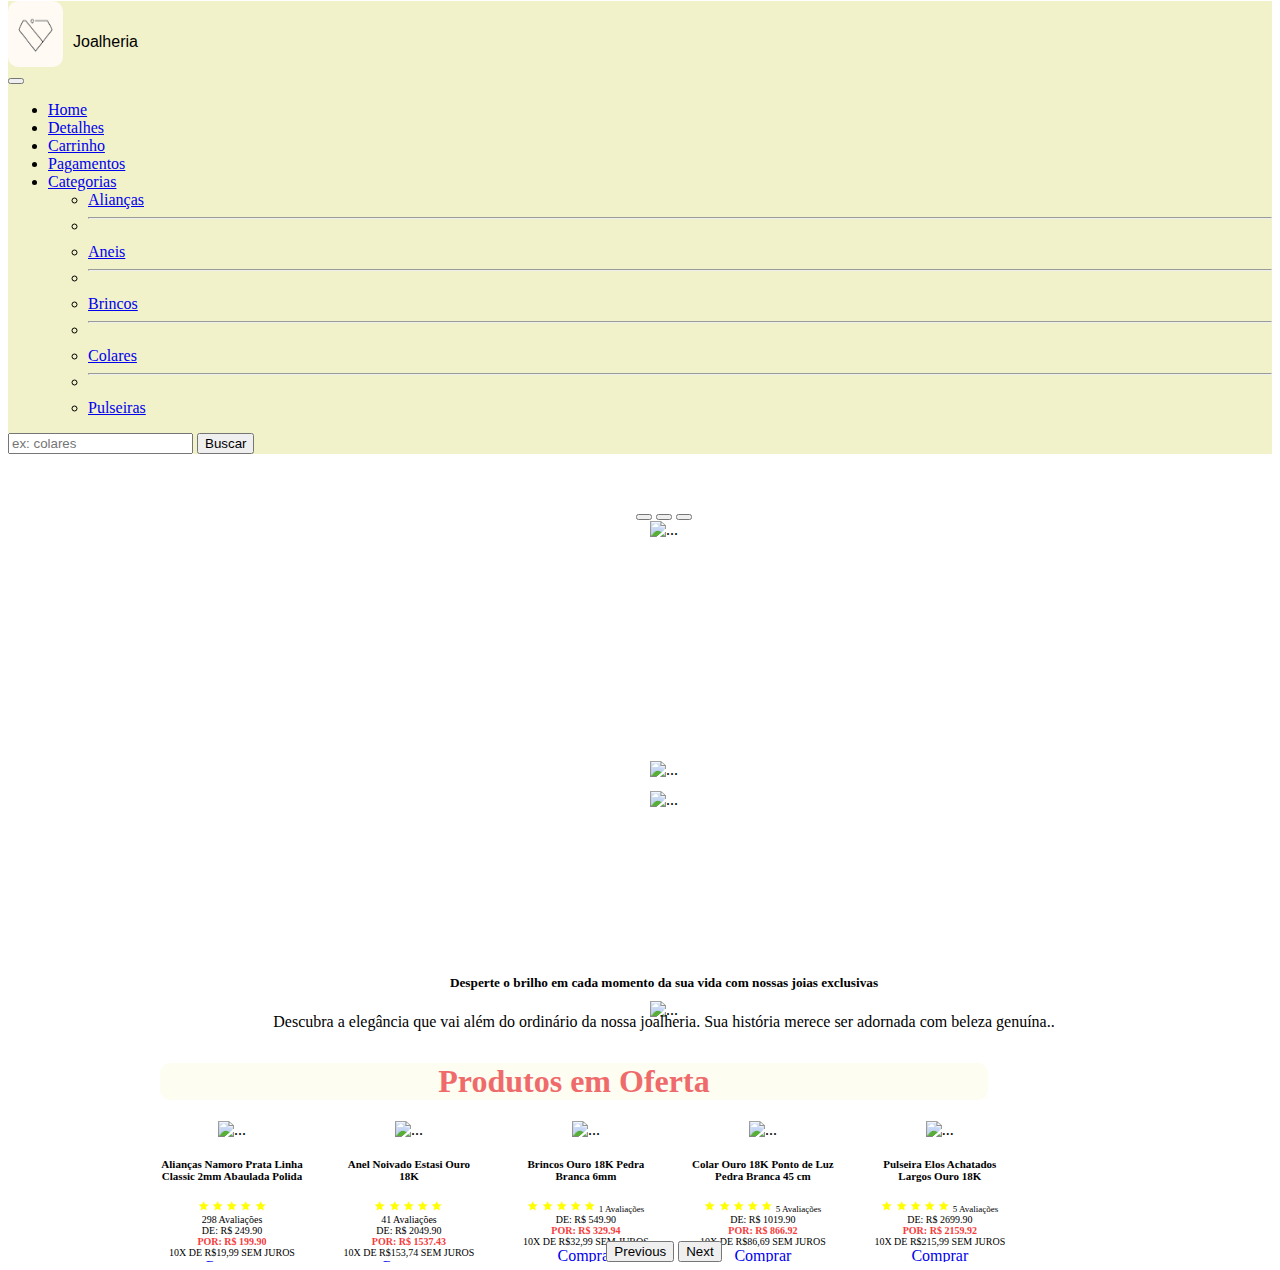
==== pages/index.html @ 0c275a25 "Add files via upload" ====
<!DOCTYPE html>
<html lang="pt-br">
<head>
    <meta charset="UTF-8">
    <meta name="viewport" content="width=device-width, initial-scale=1.0">
    <title>Clone Joalheria</title>

    <link rel="stylesheet" href="../styles/styles.css">
    <link href="https://cdn.jsdelivr.net/npm/bootstrap@5.3.2/dist/css/bootstrap.min.css" rel="stylesheet" integrity="sha384-T3c6CoIi6uLrA9TneNEoa7RxnatzjcDSCmG1MXxSR1GAsXEV/Dwwykc2MPK8M2HN" crossorigin="anonymous">

    <script src="https://code.jquery.com/jquery-3.7.1.min.js" integrity="sha256-/JqT3SQfawRcv/BIHPThkBvs0OEvtFFmqPF/lYI/Cxo=" crossorigin="anonymous"></script>
    <script src="https://cdn.jsdelivr.net/npm/bootstrap@5.3.2/dist/js/bootstrap.bundle.min.js" integrity="sha384-C6RzsynM9kWDrMNeT87bh95OGNyZPhcTNXj1NW7RuBCsyN/o0jlpcV8Qyq46cDfL" crossorigin="anonymous"></script>
</head>
<body>
    <header>
        <nav class="navbar navbar-expand-lg bg-body-tertiary divNavBar">
            <div class="container-fluid containerNav">
              <div class="navbar-brand">
                <div class="containerLogo">
                    <img src="../imgs/logo2.jpg" alt="teste">
                    <p>Joalheria</p>
                </div>
              </div>
              <button class="navbar-toggler" type="button" data-bs-toggle="collapse" data-bs-target="#navbarSupportedContent" aria-controls="navbarSupportedContent" aria-expanded="false" aria-label="Toggle navigation">
                <span class="navbar-toggler-icon"></span>
              </button>
              <div class="collapse navbar-collapse" id="navbarSupportedContent">
                <ul class="navbar-nav me-auto mb-2 mb-lg-0">
                  <li class="nav-item">
                    <a class="nav-link active" aria-current="page" href="pagInicial.html" target="tela">Home</a>
                  </li>

                  <li class="nav-item">
                    <a class="nav-link" href="detalhes.html" target="tela">Detalhes</a>
                  </li>

                  <li class="nav-item">
                    <a class="nav-link" href="carrinho.html" target="tela">Carrinho</a>
                  </li>

                  <li class="nav-item">
                    <a class="nav-link" href="pagamentos.html" target="tela">Pagamentos</a>
                  </li>

                  <li class="nav-item dropdown">
                    <a class="nav-link dropdown-toggle" href="#" role="button" data-bs-toggle="dropdown" aria-expanded="false">
                      Categorias
                    </a>
                    <ul class="dropdown-menu">
                      <li><a class="dropdown-item" href="aliancas.html" target="tela">Alianças</a></li>
                      <li><hr class="dropdown-divider"></li>
                      <li><a class="dropdown-item" href="aneis.html" target="tela">Aneis</a></li>
                      <li><hr class="dropdown-divider"></li>
                      <li><a class="dropdown-item" href="brincos.html" target="tela">Brincos</a></li>
                      <li><hr class="dropdown-divider"></li>
                      <li><a class="dropdown-item" href="colares.html" target="tela">Colares</a></li>
                      <li><hr class="dropdown-divider"></li>
                      <li><a class="dropdown-item" href="pulseiras.html" target="tela">Pulseiras</a></li>
                    </ul>
                  </li>
                </ul>
                <form class="d-flex" role="search">
                  <input class="form-control me-2" type="search" placeholder="ex: colares" aria-label="Search">
                  <button class="btn btn-outline-success" type="submit">Buscar</button>
                </form>
              </div>
            </div>
          </nav>
    </header>
    <main class="main">
      <iframe src="pagInicial.html" name="tela" id="tela" frameborder="0"></iframe>
    </main>
</body>
</html>
---- styles/styles.css ----
.containerLogo{
    display: flex;
}

.containerLogo > p{
    font-size: 16px;
    font-family: 'Segoe UI', Tahoma, Geneva, Verdana, sans-serif;
    padding-top: 16px;
}

.containerLogo > img {
    width: 55px;
    border-radius: 10px;
    margin-right: 10px;
}

.containerNav{
    background-color: rgb(241, 241, 202);
    margin-top: -7px;
    margin-bottom: -7px;
}

.main{
    min-height: 90.6vh;
    display: flex;
    align-items: center;
    justify-content: center;
    text-align: center;
}

.main > iframe{
    width: 100vw;
    min-height: 90.6vh;
}
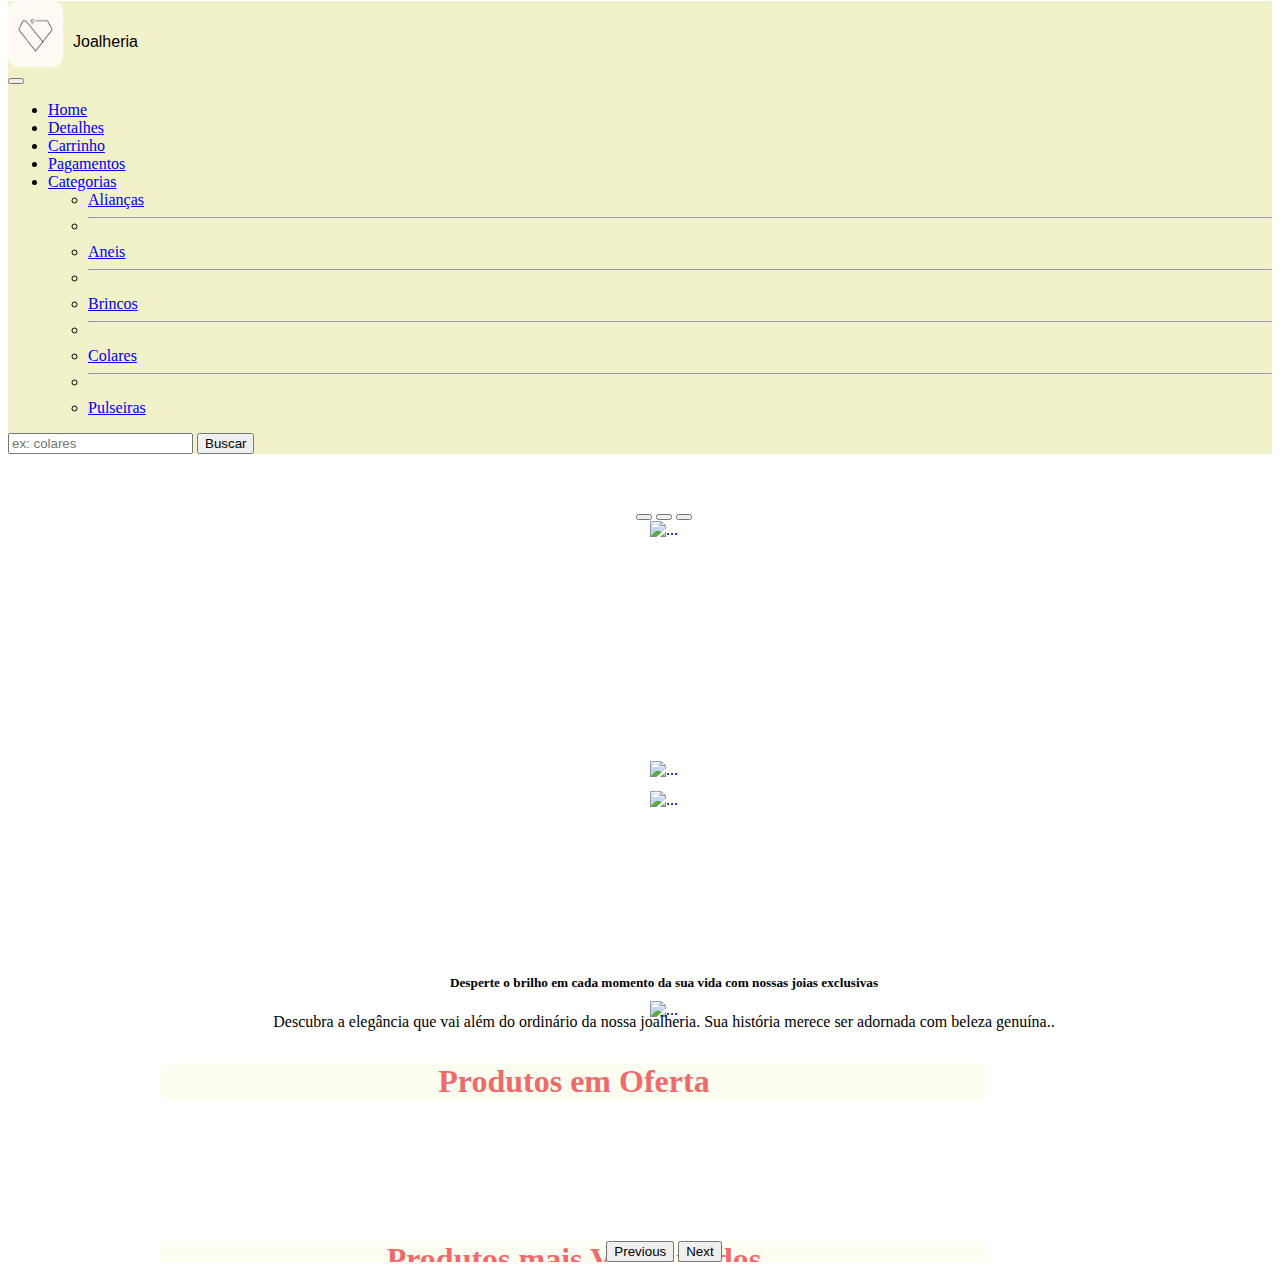
==== commit e4315969: "Atividade json-server feita" ====
--- a/pages/index.html
+++ b/pages/index.html
@@ -1,74 +1,147 @@
 <!DOCTYPE html>
 <html lang="pt-br">
-<head>
-    <meta charset="UTF-8">
-    <meta name="viewport" content="width=device-width, initial-scale=1.0">
+  <head>
+    <meta charset="UTF-8" />
+    <meta name="viewport" content="width=device-width, initial-scale=1.0" />
     <title>Clone Joalheria</title>
 
-    <link rel="stylesheet" href="../styles/styles.css">
-    <link href="https://cdn.jsdelivr.net/npm/bootstrap@5.3.2/dist/css/bootstrap.min.css" rel="stylesheet" integrity="sha384-T3c6CoIi6uLrA9TneNEoa7RxnatzjcDSCmG1MXxSR1GAsXEV/Dwwykc2MPK8M2HN" crossorigin="anonymous">
+    <link rel="stylesheet" href="../styles/styles.css" />
+    <link
+      href="https://cdn.jsdelivr.net/npm/bootstrap@5.3.2/dist/css/bootstrap.min.css"
+      rel="stylesheet"
+      integrity="sha384-T3c6CoIi6uLrA9TneNEoa7RxnatzjcDSCmG1MXxSR1GAsXEV/Dwwykc2MPK8M2HN"
+      crossorigin="anonymous"
+    />
 
-    <script src="https://code.jquery.com/jquery-3.7.1.min.js" integrity="sha256-/JqT3SQfawRcv/BIHPThkBvs0OEvtFFmqPF/lYI/Cxo=" crossorigin="anonymous"></script>
-    <script src="https://cdn.jsdelivr.net/npm/bootstrap@5.3.2/dist/js/bootstrap.bundle.min.js" integrity="sha384-C6RzsynM9kWDrMNeT87bh95OGNyZPhcTNXj1NW7RuBCsyN/o0jlpcV8Qyq46cDfL" crossorigin="anonymous"></script>
-</head>
-<body>
+    <script
+      src="https://code.jquery.com/jquery-3.7.1.min.js"
+      integrity="sha256-/JqT3SQfawRcv/BIHPThkBvs0OEvtFFmqPF/lYI/Cxo="
+      crossorigin="anonymous"
+    ></script>
+    <script
+      src="https://cdn.jsdelivr.net/npm/bootstrap@5.3.2/dist/js/bootstrap.bundle.min.js"
+      integrity="sha384-C6RzsynM9kWDrMNeT87bh95OGNyZPhcTNXj1NW7RuBCsyN/o0jlpcV8Qyq46cDfL"
+      crossorigin="anonymous"
+    ></script>
+
+    <script type="module" src="componente.js"></script>
+  </head>
+  <body>
     <header>
-        <nav class="navbar navbar-expand-lg bg-body-tertiary divNavBar">
-            <div class="container-fluid containerNav">
-              <div class="navbar-brand">
-                <div class="containerLogo">
-                    <img src="../imgs/logo2.jpg" alt="teste">
-                    <p>Joalheria</p>
-                </div>
-              </div>
-              <button class="navbar-toggler" type="button" data-bs-toggle="collapse" data-bs-target="#navbarSupportedContent" aria-controls="navbarSupportedContent" aria-expanded="false" aria-label="Toggle navigation">
-                <span class="navbar-toggler-icon"></span>
-              </button>
-              <div class="collapse navbar-collapse" id="navbarSupportedContent">
-                <ul class="navbar-nav me-auto mb-2 mb-lg-0">
-                  <li class="nav-item">
-                    <a class="nav-link active" aria-current="page" href="pagInicial.html" target="tela">Home</a>
+      <nav class="navbar navbar-expand-lg bg-body-tertiary divNavBar">
+        <div class="container-fluid containerNav">
+          <div class="navbar-brand">
+            <div class="containerLogo">
+              <img src="../imgs/logo2.jpg" alt="teste" />
+              <p>Joalheria</p>
+            </div>
+          </div>
+          <button
+            class="navbar-toggler"
+            type="button"
+            data-bs-toggle="collapse"
+            data-bs-target="#navbarSupportedContent"
+            aria-controls="navbarSupportedContent"
+            aria-expanded="false"
+            aria-label="Toggle navigation"
+          >
+            <span class="navbar-toggler-icon"></span>
+          </button>
+          <div class="collapse navbar-collapse" id="navbarSupportedContent">
+            <ul class="navbar-nav me-auto mb-2 mb-lg-0">
+              <li class="nav-item">
+                <a
+                  class="nav-link active"
+                  aria-current="page"
+                  href="pagInicial.html"
+                  target="tela"
+                  >Home</a
+                >
+              </li>
+
+              <li class="nav-item">
+                <a class="nav-link" href="detalhes.html" target="tela"
+                  >Detalhes</a
+                >
+              </li>
+
+              <li class="nav-item">
+                <a class="nav-link" href="carrinho.html" target="tela"
+                  >Carrinho</a
+                >
+              </li>
+
+              <li class="nav-item">
+                <a class="nav-link" href="pagamentos.html" target="tela"
+                  >Pagamentos</a
+                >
+              </li>
+
+              <li class="nav-item dropdown">
+                <a
+                  class="nav-link dropdown-toggle"
+                  href="#"
+                  role="button"
+                  data-bs-toggle="dropdown"
+                  aria-expanded="false"
+                >
+                  Categorias
+                </a>
+                <ul class="dropdown-menu">
+                  <li>
+                    <a class="dropdown-item" href="aliancas.html" target="tela"
+                      >Alianças</a
+                    >
                   </li>
-
-                  <li class="nav-item">
-                    <a class="nav-link" href="detalhes.html" target="tela">Detalhes</a>
+                  <li><hr class="dropdown-divider" /></li>
+                  <li>
+                    <a class="dropdown-item" href="aneis.html" target="tela"
+                      >Aneis</a
+                    >
                   </li>
-
-                  <li class="nav-item">
-                    <a class="nav-link" href="carrinho.html" target="tela">Carrinho</a>
+                  <li><hr class="dropdown-divider" /></li>
+                  <li>
+                    <a class="dropdown-item" href="brincos.html" target="tela"
+                      >Brincos</a
+                    >
                   </li>
-
-                  <li class="nav-item">
-                    <a class="nav-link" href="pagamentos.html" target="tela">Pagamentos</a>
+                  <li><hr class="dropdown-divider" /></li>
+                  <li>
+                    <a class="dropdown-item" href="colares.html" target="tela"
+                      >Colares</a
+                    >
                   </li>
-
-                  <li class="nav-item dropdown">
-                    <a class="nav-link dropdown-toggle" href="#" role="button" data-bs-toggle="dropdown" aria-expanded="false">
-                      Categorias
-                    </a>
-                    <ul class="dropdown-menu">
-                      <li><a class="dropdown-item" href="aliancas.html" target="tela">Alianças</a></li>
-                      <li><hr class="dropdown-divider"></li>
-                      <li><a class="dropdown-item" href="aneis.html" target="tela">Aneis</a></li>
-                      <li><hr class="dropdown-divider"></li>
-                      <li><a class="dropdown-item" href="brincos.html" target="tela">Brincos</a></li>
-                      <li><hr class="dropdown-divider"></li>
-                      <li><a class="dropdown-item" href="colares.html" target="tela">Colares</a></li>
-                      <li><hr class="dropdown-divider"></li>
-                      <li><a class="dropdown-item" href="pulseiras.html" target="tela">Pulseiras</a></li>
-                    </ul>
+                  <li><hr class="dropdown-divider" /></li>
+                  <li>
+                    <a class="dropdown-item" href="pulseiras.html" target="tela"
+                      >Pulseiras</a
+                    >
                   </li>
                 </ul>
-                <form class="d-flex" role="search">
-                  <input class="form-control me-2" type="search" placeholder="ex: colares" aria-label="Search">
-                  <button class="btn btn-outline-success" type="submit">Buscar</button>
-                </form>
-              </div>
-            </div>
-          </nav>
+              </li>
+            </ul>
+            <form class="d-flex" role="search">
+              <input
+                class="form-control me-2"
+                type="search"
+                placeholder="ex: colares"
+                aria-label="Search"
+              />
+              <button class="btn btn-outline-success" type="submit">
+                Buscar
+              </button>
+            </form>
+          </div>
+        </div>
+      </nav>
     </header>
     <main class="main">
-      <iframe src="pagInicial.html" name="tela" id="tela" frameborder="0"></iframe>
+      <iframe
+        src="pagInicial.html"
+        name="tela"
+        id="tela"
+        frameborder="0"
+      ></iframe>
     </main>
-</body>
-</html>+  </body>
+</html>
--- a/styles/styles.css
+++ b/styles/styles.css
@@ -1,34 +1,34 @@
-.containerLogo{
-    display: flex;
+.containerLogo {
+  display: flex;
 }
 
-.containerLogo > p{
-    font-size: 16px;
-    font-family: 'Segoe UI', Tahoma, Geneva, Verdana, sans-serif;
-    padding-top: 16px;
+.containerLogo > p {
+  font-size: 16px;
+  font-family: "Segoe UI", Tahoma, Geneva, Verdana, sans-serif;
+  padding-top: 16px;
 }
 
 .containerLogo > img {
-    width: 55px;
-    border-radius: 10px;
-    margin-right: 10px;
+  width: 55px;
+  border-radius: 10px;
+  margin-right: 10px;
 }
 
-.containerNav{
-    background-color: rgb(241, 241, 202);
-    margin-top: -7px;
-    margin-bottom: -7px;
+.containerNav {
+  background-color: rgb(241, 241, 202);
+  margin-top: -7px;
+  margin-bottom: -7px;
 }
 
-.main{
-    min-height: 90.6vh;
-    display: flex;
-    align-items: center;
-    justify-content: center;
-    text-align: center;
+.main {
+  min-height: 90.6vh;
+  display: flex;
+  align-items: center;
+  justify-content: center;
+  text-align: center;
 }
 
-.main > iframe{
-    width: 100vw;
-    min-height: 90.6vh;
+.main > iframe {
+  width: 100vw;
+  min-height: 90.6vh;
 }